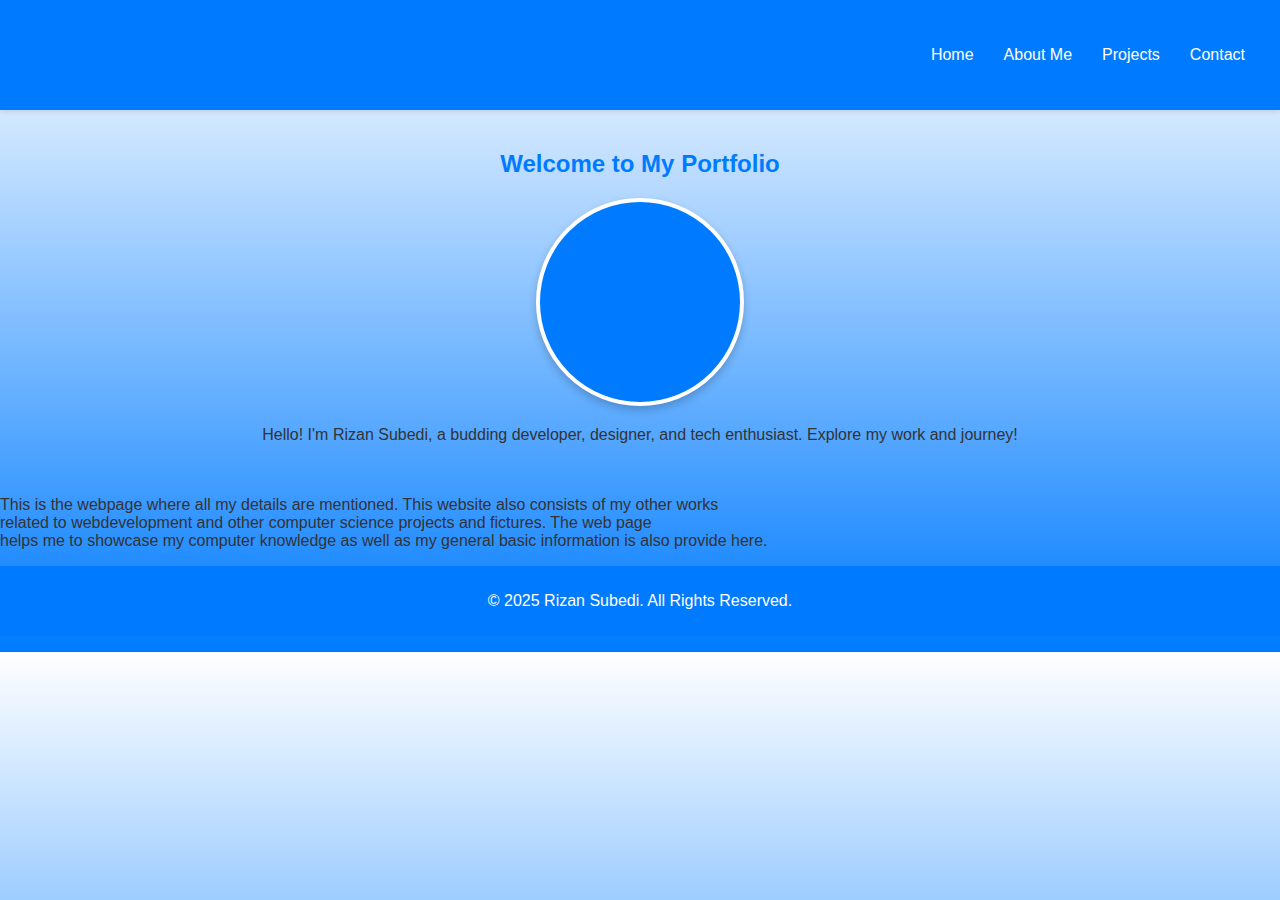
==== index.html @ 72010267 "changed stylinng" ====
<!DOCTYPE html>
<html lang="en">
<head>
    <meta charset="UTF-8">
    <meta name="viewport" content="width=device-width, initial-scale=1.0">
    <title>Rizan Subedi | Portfolio</title>
    <style>
        body {
            font-family: Arial, sans-serif;
            margin: 0;
            padding: 0;
            background: linear-gradient(to bottom, #ffffff, #007bff);
            color: #333;
            animation: fadeIn 1.5s;
        }

        @keyframes fadeIn {
            from { opacity: 0; }
            to { opacity: 1; }
        }

        header {
            background: #007bff;
            color: #fff;
            padding: 15px 20px;
            box-shadow: 0 2px 5px rgba(0, 0, 0, 0.1);
        }

        .navbar {
            display: flex;
            justify-content: space-between;
            align-items: center;
        }

        .navbar ul {
            list-style: none;
            margin: 0;
            padding: 0;
            display: flex;
        }

        .navbar ul li {
            margin: 0 15px;
        }

        .navbar ul li a {
            text-decoration: none;
            color: #fff;
            transition: color 0.3s;
        }

        .navbar ul li a:hover {
            color: #ffcc00;
        }

        .content {
            padding: 20px;
            text-align: center;
        }

        h1, h2 {
            color: #007bff;
        }

        .image-placeholder {
            width: 200px;
            height: 200px;
            background: #007bff;
            border-radius: 50%;
            margin: 20px auto;
            border: 4px solid #fff;
            box-shadow: 0 4px 8px rgba(0, 0, 0, 0.2);
        }

        footer {
            text-align: center;
            padding: 10px;
            background-color: #007bff;
            color: #fff;
        }
    </style>
</head>
<body>
    <header>
        <div class="navbar">
            <div class="logo"><h1>Rizan Subedi</h1></div>
            <ul>
                <li><a href="index.html">Home</a></li>
                <li><a href="about.html">About Me</a></li>
                <li><a href="projects.html">Projects</a></li>
                <li><a href="contact.html">Contact</a></li>
            </ul>
        </div>
    </header>

    <div class="content">
        <h2>Welcome to My Portfolio</h2>
        <div class="image-placeholder"></div>
        <p>Hello! I'm Rizan Subedi, a budding developer, designer, and tech enthusiast. Explore my work and journey!</p>
    </div>
      <p>
        This is the webpage where all my details are mentioned. This website
        also consists of my other works <br />related to webdevelopment and
        other computer science projects and fictures. The web page <br />helps
        me to showcase my computer knowledge as well as my general basic
        information is also provide here.
        <footer>
          <p>© 2025 Rizan Subedi. All Rights Reserved.</p>
      </footer>
      </p>
  </body>
</html>
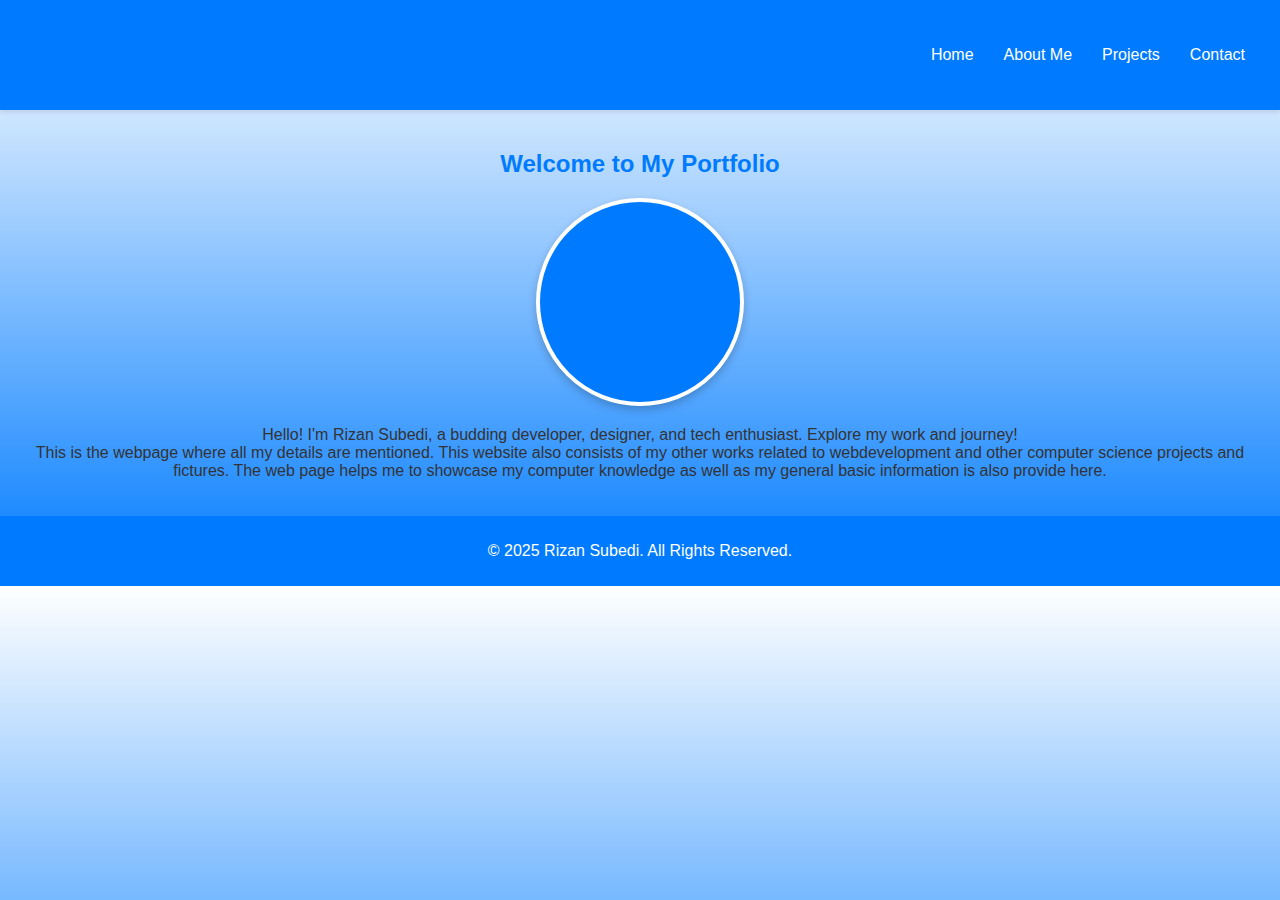
==== commit a2a94600: "did changes" ====
--- a/index.html
+++ b/index.html
@@ -4,109 +4,45 @@
     <meta charset="UTF-8">
     <meta name="viewport" content="width=device-width, initial-scale=1.0">
     <title>Rizan Subedi | Portfolio</title>
-    <style>
-        body {
-            font-family: Arial, sans-serif;
-            margin: 0;
-            padding: 0;
-            background: linear-gradient(to bottom, #ffffff, #007bff);
-            color: #333;
-            animation: fadeIn 1.5s;
-        }
-
-        @keyframes fadeIn {
-            from { opacity: 0; }
-            to { opacity: 1; }
-        }
-
-        header {
-            background: #007bff;
-            color: #fff;
-            padding: 15px 20px;
-            box-shadow: 0 2px 5px rgba(0, 0, 0, 0.1);
-        }
-
-        .navbar {
-            display: flex;
-            justify-content: space-between;
-            align-items: center;
-        }
-
-        .navbar ul {
-            list-style: none;
-            margin: 0;
-            padding: 0;
-            display: flex;
-        }
-
-        .navbar ul li {
-            margin: 0 15px;
-        }
-
-        .navbar ul li a {
-            text-decoration: none;
-            color: #fff;
-            transition: color 0.3s;
-        }
-
-        .navbar ul li a:hover {
-            color: #ffcc00;
-        }
-
-        .content {
-            padding: 20px;
-            text-align: center;
-        }
-
-        h1, h2 {
-            color: #007bff;
-        }
-
-        .image-placeholder {
-            width: 200px;
-            height: 200px;
-            background: #007bff;
-            border-radius: 50%;
-            margin: 20px auto;
-            border: 4px solid #fff;
-            box-shadow: 0 4px 8px rgba(0, 0, 0, 0.2);
-        }
-
-        footer {
-            text-align: center;
-            padding: 10px;
-            background-color: #007bff;
-            color: #fff;
-        }
-    </style>
+    <link rel="stylesheet" href="./style.css">
 </head>
 <body>
+    <!-- Loading Screen -->
+    <div id="loading-screen">
+        <div class="spinner"></div>
+    </div>
+
+    <!-- Header -->
     <header>
         <div class="navbar">
             <div class="logo"><h1>Rizan Subedi</h1></div>
             <ul>
-                <li><a href="index.html">Home</a></li>
-                <li><a href="about.html">About Me</a></li>
-                <li><a href="projects.html">Projects</a></li>
-                <li><a href="contact.html">Contact</a></li>
+                <li><a href="./index.html">Home</a></li>
+                <li><a href="./aboutme.html">About Me</a></li>
+                <li><a href="./beafriend.html">Projects</a></li>
+                <li><a href="./contact.html">Contact</a></li>
             </ul>
         </div>
     </header>
 
+    <!-- Main Content -->
     <div class="content">
         <h2>Welcome to My Portfolio</h2>
         <div class="image-placeholder"></div>
-        <p>Hello! I'm Rizan Subedi, a budding developer, designer, and tech enthusiast. Explore my work and journey!</p>
+        <p>Hello! I'm Rizan Subedi, a budding developer, designer, and tech enthusiast. Explore my work and journey!
+          <br>This is the webpage where all my details are mentioned. This website also consists of my other works
+          related to webdevelopment and other computer science projects and fictures. The web page
+          helps me to showcase my computer knowledge as well as my general basic information is also provide here.
+          
+          
+        </p>
     </div>
-      <p>
-        This is the webpage where all my details are mentioned. This website
-        also consists of my other works <br />related to webdevelopment and
-        other computer science projects and fictures. The web page <br />helps
-        me to showcase my computer knowledge as well as my general basic
-        information is also provide here.
-        <footer>
-          <p>© 2025 Rizan Subedi. All Rights Reserved.</p>
-      </footer>
-      </p>
-  </body>
+
+    <!-- Footer -->
+    <footer>
+        <p>© 2025 Rizan Subedi. All Rights Reserved.</p>
+    </footer>
+
+    <script src="./script.js"></script>
+</body>
 </html>
--- a/style.css
+++ b/style.css
@@ -0,0 +1,81 @@
+body {
+    font-family: Arial, sans-serif;
+    margin: 0;
+    padding: 0;
+    background: linear-gradient(to bottom, #ffffff, #007bff);
+    color: #333;
+    animation: fadeIn 1.5s;
+}
+
+@keyframes fadeIn {
+    from { opacity: 0; }
+    to { opacity: 1; }
+}
+
+header {
+    background: #007bff;
+    color: #fff;
+    padding: 15px 20px;
+    box-shadow: 0 2px 5px rgba(0, 0, 0, 0.1);
+}
+
+.navbar {
+    display: flex;
+    justify-content: space-between;
+    align-items: center;
+}
+
+.navbar ul {
+    list-style: none;
+    margin: 0;
+    padding: 0;
+    display: flex;
+}
+
+.navbar ul li {
+    margin: 0 15px;
+}
+
+.navbar ul li a {
+    text-decoration: none;
+    color: #fff;
+    transition: color 0.3s;
+}
+
+.navbar ul li a:hover {
+    color: #ffcc00;
+}
+
+.content {
+    padding: 20px;
+    text-align: center;
+}
+
+h1, h2 {
+    color: #007bff;
+}
+
+.image-placeholder {
+    width: 200px;
+    height: 200px;
+    background: #007bff;
+    border-radius: 50%;
+    margin: 20px auto;
+    border: 4px solid #fff;
+    box-shadow: 0 4px 8px rgba(0, 0, 0, 0.2);
+}
+
+footer {
+    text-align: center;
+    padding: 10px;
+    background-color: #007bff;
+    color: #fff;
+}
+
+.project {
+    margin: 20px 0;
+}
+
+.project h3 {
+    color: #0056b3;
+}
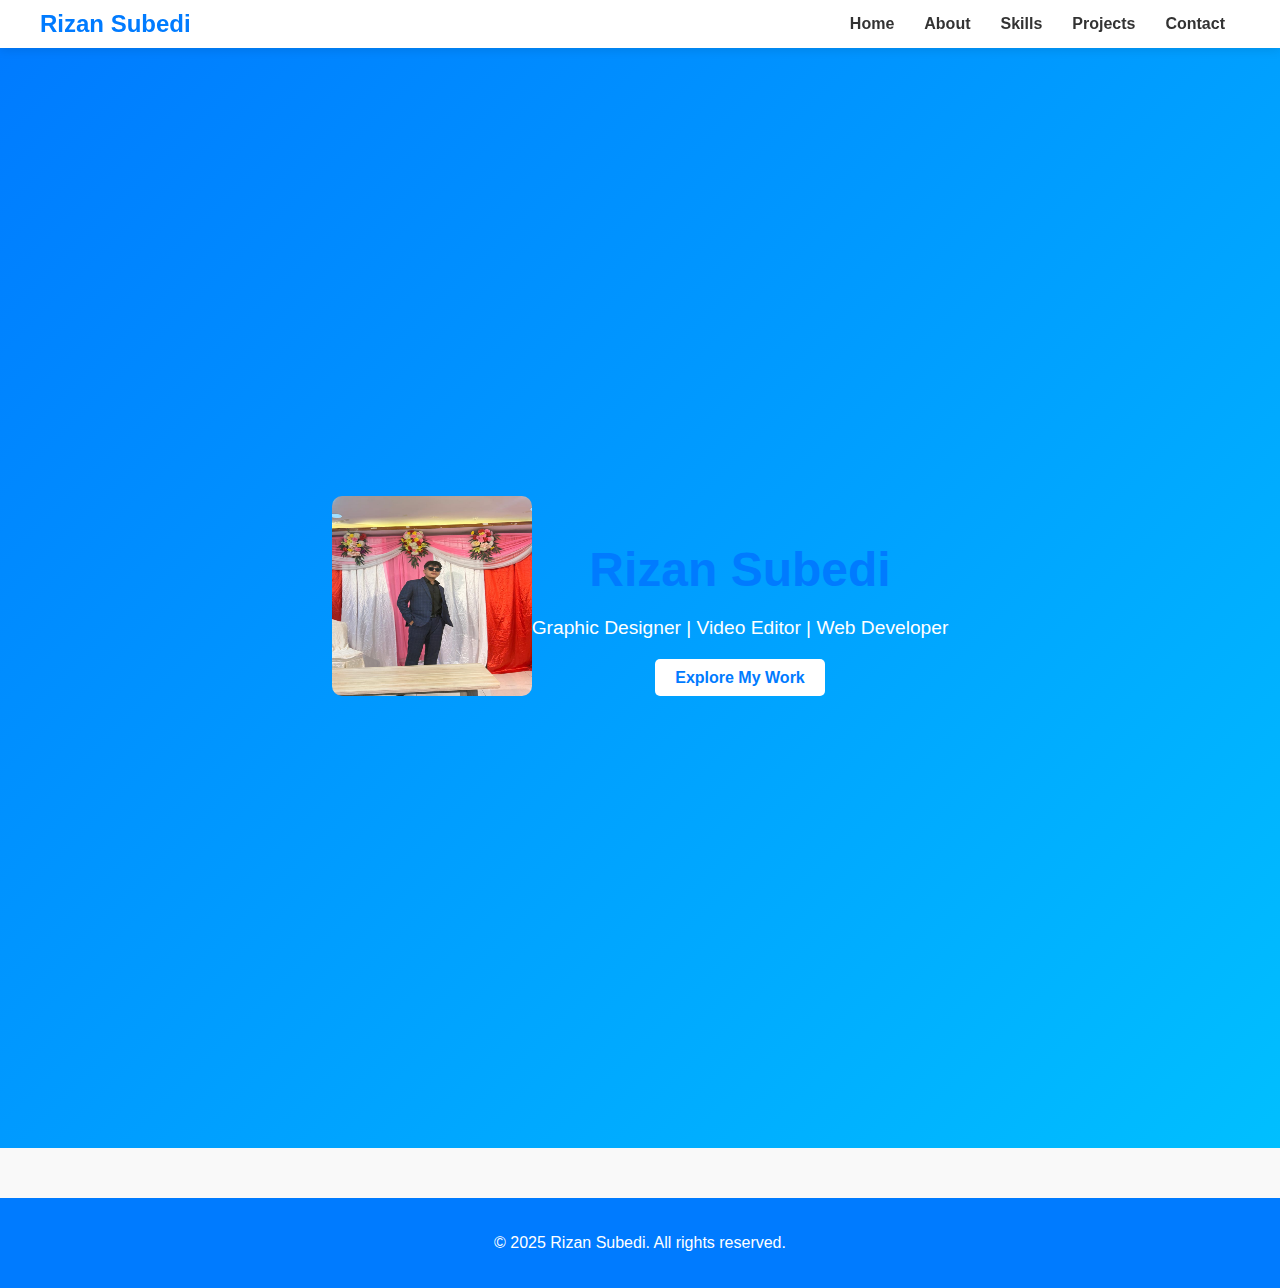
==== commit a2701f8a: "made extreme changes" ====
--- a/index.html
+++ b/index.html
@@ -1,48 +1,48 @@
 <!DOCTYPE html>
 <html lang="en">
 <head>
-    <meta charset="UTF-8">
-    <meta name="viewport" content="width=device-width, initial-scale=1.0">
-    <title>Rizan Subedi | Portfolio</title>
-    <link rel="stylesheet" href="./style.css">
+  <meta charset="UTF-8">
+  <meta name="viewport" content="width=device-width, initial-scale=1.0">
+  <title>Rizan Subedi - Home</title>
+  <link rel="stylesheet" href="./style.css">
 </head>
 <body>
-    <!-- Loading Screen -->
-    <div id="loading-screen">
-        <div class="spinner"></div>
+  <!-- Loading Animation -->
+  <div class="loading-animation">
+    <div class="loader"></div>
+  </div>
+
+  <!-- Navigation Bar -->
+  <nav class="sticky-nav">
+    <div class="nav-container">
+      <div class="logo">Rizan Subedi</div>
+      <ul class="nav-links">
+        <li><a href="./index.html">Home</a></li>
+        <li><a href="./aboutme.html">About</a></li>
+        <li><a href="./beafriend.html">Skills</a></li>
+        <li><a href="./signup.html">Projects</a></li>
+        <li><a href="./contact.html">Contact</a></li>
+      </ul>
     </div>
+  </nav>
 
-    <!-- Header -->
-    <header>
-        <div class="navbar">
-            <div class="logo"><h1>Rizan Subedi</h1></div>
-            <ul>
-                <li><a href="./index.html">Home</a></li>
-                <li><a href="./aboutme.html">About Me</a></li>
-                <li><a href="./beafriend.html">Projects</a></li>
-                <li><a href="./contact.html">Contact</a></li>
-            </ul>
-        </div>
-    </header>
+  <!-- Home Section -->
+  <section id="home" class="section home-section">
+    <div class="about-image">
+      <img src="./17.jpg" alt="Professional Image" class="editable-image">
+    </div>
+    <div class="home-content">
+      <h1>Rizan Subedi</h1>
+      <p>Graphic Designer | Video Editor | Web Developer</p>
+      <a href="./signup.html" class="cta-button">Explore My Work</a>
+    </div>
+  </section>
 
-    <!-- Main Content -->
-    <div class="content">
-        <h2>Welcome to My Portfolio</h2>
-        <div class="image-placeholder"></div>
-        <p>Hello! I'm Rizan Subedi, a budding developer, designer, and tech enthusiast. Explore my work and journey!
-          <br>This is the webpage where all my details are mentioned. This website also consists of my other works
-          related to webdevelopment and other computer science projects and fictures. The web page
-          helps me to showcase my computer knowledge as well as my general basic information is also provide here.
-          
-          
-        </p>
-    </div>
+  <!-- Footer -->
+  <footer>
+    <p>&copy; 2025 Rizan Subedi. All rights reserved.</p>
+  </footer>
 
-    <!-- Footer -->
-    <footer>
-        <p>© 2025 Rizan Subedi. All Rights Reserved.</p>
-    </footer>
-
-    <script src="./script.js"></script>
+  <script src="./script.js"></script>
 </body>
-</html>
+</html>--- a/style.css
+++ b/style.css
@@ -1,81 +1,232 @@
+/* General Styles */
 body {
-    font-family: Arial, sans-serif;
+    font-family: 'Poppins', sans-serif;
     margin: 0;
     padding: 0;
-    background: linear-gradient(to bottom, #ffffff, #007bff);
     color: #333;
-    animation: fadeIn 1.5s;
-}
-
-@keyframes fadeIn {
-    from { opacity: 0; }
-    to { opacity: 1; }
-}
-
-header {
-    background: #007bff;
-    color: #fff;
-    padding: 15px 20px;
-    box-shadow: 0 2px 5px rgba(0, 0, 0, 0.1);
-}
-
-.navbar {
+    background-color: #f9f9f9;
+    overflow-x: hidden;
+  }
+  
+  h1, h2 {
+    color: #007BFF;
+  }
+  
+  .section {
+    padding: 100px 20px;
+    text-align: center;
+  }
+  
+  /* Loading Animation */
+  .loading-animation {
+    position: fixed;
+    top: 0;
+    left: 0;
+    width: 100%;
+    height: 100%;
+    background: #007BFF;
+    display: flex;
+    justify-content: center;
+    align-items: center;
+    z-index: 1000;
+  }
+  
+  .loader {
+    border: 5px solid #f3f3f3;
+    border-top: 5px solid #007BFF;
+    border-radius: 50%;
+    width: 50px;
+    height: 50px;
+    animation: spin 1s linear infinite;
+  }
+  
+  @keyframes spin {
+    0% { transform: rotate(0deg); }
+    100% { transform: rotate(360deg); }
+  }
+  
+  /* Navigation Bar */
+  .sticky-nav {
+    position: sticky;
+    top: 0;
+    background-color: rgba(255, 255, 255, 0.9);
+    padding: 10px 0;
+    z-index: 1000;
+    box-shadow: 0 2px 10px rgba(0, 0, 0, 0.1);
+  }
+  
+  .nav-container {
     display: flex;
     justify-content: space-between;
     align-items: center;
-}
-
-.navbar ul {
+    max-width: 1200px;
+    margin: 0 auto;
+    padding: 0 20px;
+  }
+  
+  .logo {
+    font-size: 1.5rem;
+    font-weight: bold;
+    color: #007BFF;
+  }
+  
+  .nav-links {
     list-style: none;
     margin: 0;
     padding: 0;
     display: flex;
-}
-
-.navbar ul li {
+  }
+  
+  .nav-links li {
     margin: 0 15px;
-}
-
-.navbar ul li a {
+  }
+  
+  .nav-links li a {
+    color: #333;
     text-decoration: none;
-    color: #fff;
+    font-weight: bold;
     transition: color 0.3s;
-}
-
-.navbar ul li a:hover {
-    color: #ffcc00;
-}
-
-.content {
-    padding: 20px;
-    text-align: center;
-}
-
-h1, h2 {
-    color: #007bff;
-}
-
-.image-placeholder {
+  }
+  
+  .nav-links li a:hover {
+    color: #007BFF;
+  }
+  
+  /* Home Section */
+  .home-section {
+    background: linear-gradient(135deg, #007BFF, #00BFFF);
+    color: white;
+    height: 100vh;
+    display: flex;
+    justify-content: center;
+    align-items: center;
+    text-align: center;
+  }
+  
+  .home-content h1 {
+    font-size: 3rem;
+    margin-bottom: 20px;
+  }
+  
+  .home-content p {
+    font-size: 1.2rem;
+    margin-bottom: 30px;
+  }
+  
+  .cta-button {
+    padding: 10px 20px;
+    background-color: white;
+    color: #007BFF;
+    border: none;
+    border-radius: 5px;
+    font-weight: bold;
+    text-decoration: none;
+    transition: background-color 0.3s, color 0.3s;
+  }
+  
+  .cta-button:hover {
+    background-color: #007BFF;
+    color: white;
+  }
+  
+  /* About Section */
+  .about-content {
+    display: flex;
+    justify-content: center;
+    align-items: center;
+    flex-wrap: wrap;
+    gap: 40px;
+  }
+  
+  .about-text {
+    max-width: 600px;
+    text-align: left;
+  }
+  
+  .about-image img {
     width: 200px;
     height: 200px;
-    background: #007bff;
-    border-radius: 50%;
-    margin: 20px auto;
-    border: 4px solid #fff;
-    box-shadow: 0 4px 8px rgba(0, 0, 0, 0.2);
-}
-
-footer {
-    text-align: center;
+    border-radius: 10px;
+  }
+  
+  /* Skills Section */
+  .skills-grid {
+    display: flex;
+    justify-content: center;
+    gap: 40px;
+    flex-wrap: wrap;
+  }
+  
+  .skill {
+    text-align: center;
+  }
+  
+  .skill img {
+    width: 50px;
+    height: 50px;
+  }
+  
+  /* Projects Section */
+  .projects-grid {
+    display: flex;
+    justify-content: center;
+    gap: 40px;
+    flex-wrap: wrap;
+  }
+  
+  .project img {
+    width: 200px;
+    height: 150px;
+    border-radius: 10px;
+  }
+  
+  /* Contact Section */
+  #contact-form {
+    display: flex;
+    flex-direction: column;
+    align-items: center;
+    gap: 10px;
+  }
+  
+  #contact-form input, #contact-form textarea {
+    width: 300px;
     padding: 10px;
-    background-color: #007bff;
-    color: #fff;
-}
-
-.project {
-    margin: 20px 0;
-}
-
-.project h3 {
-    color: #0056b3;
-}
+    border: 1px solid #ccc;
+    border-radius: 5px;
+  }
+  
+  #contact-form button {
+    padding: 10px 20px;
+    background-color: #007BFF;
+    color: white;
+    border: none;
+    border-radius: 5px;
+    cursor: pointer;
+  }
+  
+  #contact-form button:hover {
+    background-color: #0056b3;
+  }
+  
+  .social-links {
+    margin-top: 20px;
+  }
+  
+  .social-links a {
+    margin: 0 10px;
+    color: #007BFF;
+    text-decoration: none;
+  }
+  
+  .social-links a:hover {
+    text-decoration: underline;
+  }
+  
+  /* Footer */
+  footer {
+    background-color: #007BFF;
+    color: white;
+    text-align: center;
+    padding: 20px 0;
+    margin-top: 50px;
+  }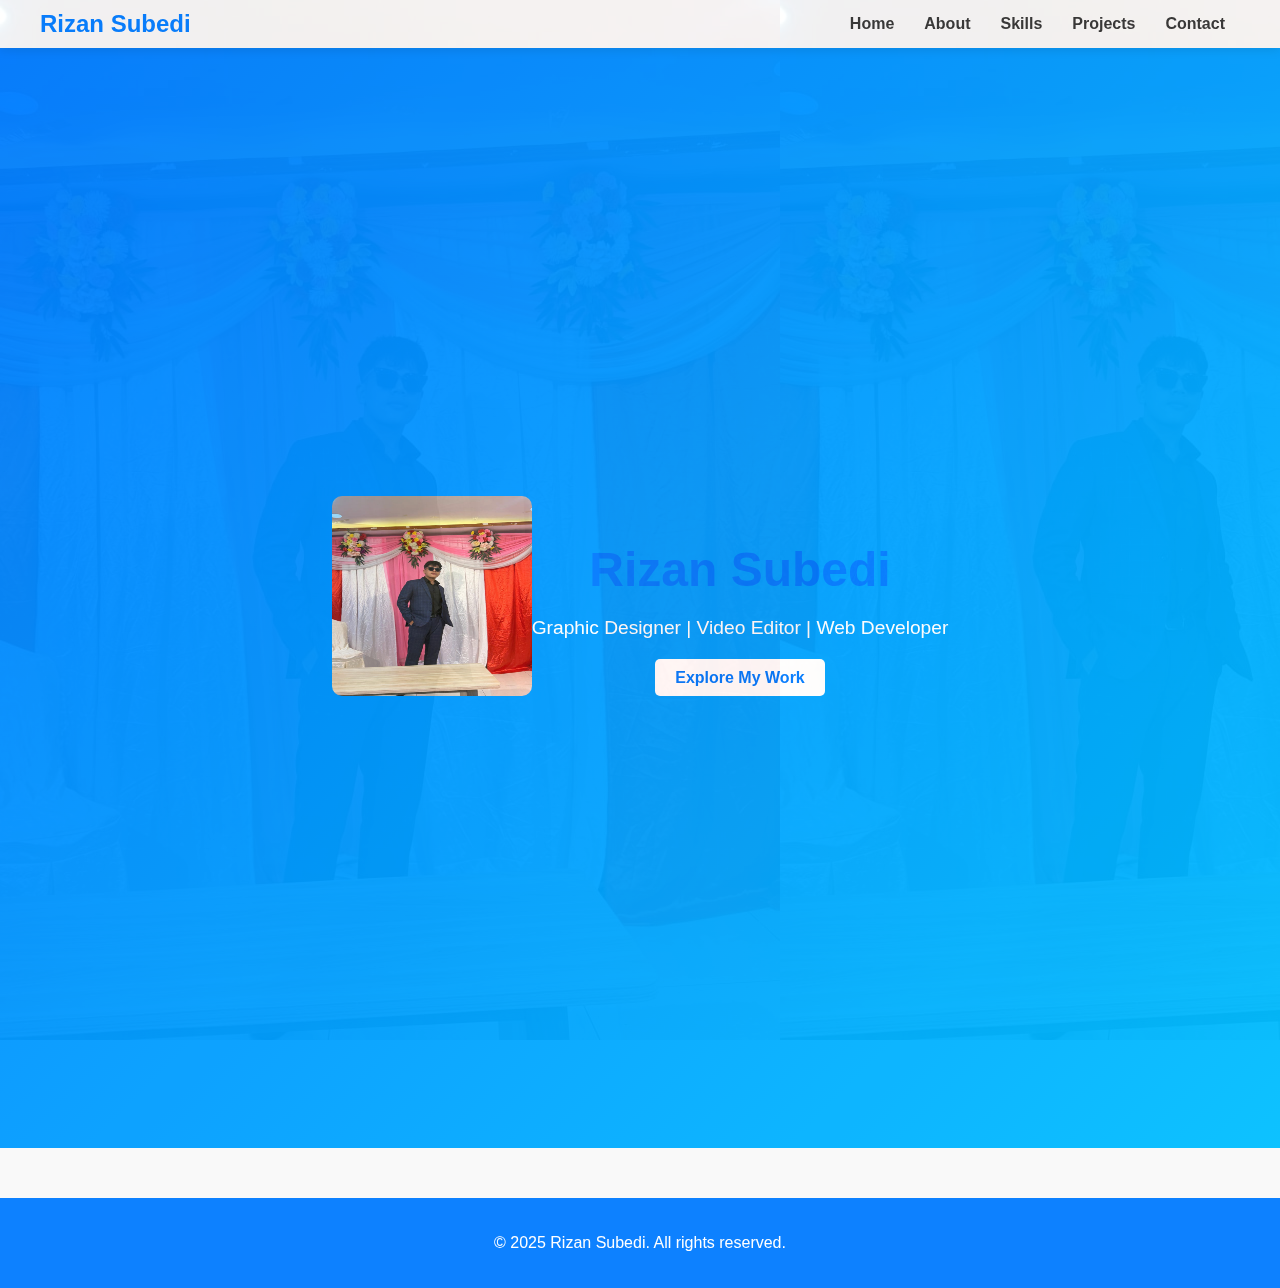
==== commit 27c5bf3d: "replaced old file to new one with updated codes" ====
--- a/index.html
+++ b/index.html
@@ -6,7 +6,8 @@
   <title>Rizan Subedi - Home</title>
   <link rel="stylesheet" href="./style.css">
 </head>
-<body>
+<body style="background-image: url(./17.jpg); opacity: 95%; background-repeat: repeat-x; height: auto;
+width:auto;">
   <!-- Loading Animation -->
   <div class="loading-animation">
     <div class="loader"></div>
--- a/style.css
+++ b/style.css
@@ -1,232 +1,232 @@
-/* General Styles */
-body {
-    font-family: 'Poppins', sans-serif;
-    margin: 0;
-    padding: 0;
-    color: #333;
-    background-color: #f9f9f9;
-    overflow-x: hidden;
-  }
-  
-  h1, h2 {
-    color: #007BFF;
-  }
-  
-  .section {
-    padding: 100px 20px;
-    text-align: center;
-  }
-  
-  /* Loading Animation */
-  .loading-animation {
-    position: fixed;
-    top: 0;
-    left: 0;
-    width: 100%;
-    height: 100%;
-    background: #007BFF;
-    display: flex;
-    justify-content: center;
-    align-items: center;
-    z-index: 1000;
-  }
-  
-  .loader {
-    border: 5px solid #f3f3f3;
-    border-top: 5px solid #007BFF;
-    border-radius: 50%;
-    width: 50px;
-    height: 50px;
-    animation: spin 1s linear infinite;
-  }
-  
-  @keyframes spin {
-    0% { transform: rotate(0deg); }
-    100% { transform: rotate(360deg); }
-  }
-  
-  /* Navigation Bar */
-  .sticky-nav {
-    position: sticky;
-    top: 0;
-    background-color: rgba(255, 255, 255, 0.9);
-    padding: 10px 0;
-    z-index: 1000;
-    box-shadow: 0 2px 10px rgba(0, 0, 0, 0.1);
-  }
-  
-  .nav-container {
-    display: flex;
-    justify-content: space-between;
-    align-items: center;
-    max-width: 1200px;
-    margin: 0 auto;
-    padding: 0 20px;
-  }
-  
-  .logo {
-    font-size: 1.5rem;
-    font-weight: bold;
-    color: #007BFF;
-  }
-  
-  .nav-links {
-    list-style: none;
-    margin: 0;
-    padding: 0;
-    display: flex;
-  }
-  
-  .nav-links li {
-    margin: 0 15px;
-  }
-  
-  .nav-links li a {
-    color: #333;
-    text-decoration: none;
-    font-weight: bold;
-    transition: color 0.3s;
-  }
-  
-  .nav-links li a:hover {
-    color: #007BFF;
-  }
-  
-  /* Home Section */
-  .home-section {
-    background: linear-gradient(135deg, #007BFF, #00BFFF);
-    color: white;
-    height: 100vh;
-    display: flex;
-    justify-content: center;
-    align-items: center;
-    text-align: center;
-  }
-  
-  .home-content h1 {
-    font-size: 3rem;
-    margin-bottom: 20px;
-  }
-  
-  .home-content p {
-    font-size: 1.2rem;
-    margin-bottom: 30px;
-  }
-  
-  .cta-button {
-    padding: 10px 20px;
-    background-color: white;
-    color: #007BFF;
-    border: none;
-    border-radius: 5px;
-    font-weight: bold;
-    text-decoration: none;
-    transition: background-color 0.3s, color 0.3s;
-  }
-  
-  .cta-button:hover {
-    background-color: #007BFF;
-    color: white;
-  }
-  
-  /* About Section */
-  .about-content {
-    display: flex;
-    justify-content: center;
-    align-items: center;
-    flex-wrap: wrap;
-    gap: 40px;
-  }
-  
-  .about-text {
-    max-width: 600px;
-    text-align: left;
-  }
-  
-  .about-image img {
-    width: 200px;
-    height: 200px;
-    border-radius: 10px;
-  }
-  
-  /* Skills Section */
-  .skills-grid {
-    display: flex;
-    justify-content: center;
-    gap: 40px;
-    flex-wrap: wrap;
-  }
-  
-  .skill {
-    text-align: center;
-  }
-  
-  .skill img {
-    width: 50px;
-    height: 50px;
-  }
-  
-  /* Projects Section */
-  .projects-grid {
-    display: flex;
-    justify-content: center;
-    gap: 40px;
-    flex-wrap: wrap;
-  }
-  
-  .project img {
-    width: 200px;
-    height: 150px;
-    border-radius: 10px;
-  }
-  
-  /* Contact Section */
-  #contact-form {
-    display: flex;
-    flex-direction: column;
-    align-items: center;
-    gap: 10px;
-  }
-  
-  #contact-form input, #contact-form textarea {
-    width: 300px;
-    padding: 10px;
-    border: 1px solid #ccc;
-    border-radius: 5px;
-  }
-  
-  #contact-form button {
-    padding: 10px 20px;
-    background-color: #007BFF;
-    color: white;
-    border: none;
-    border-radius: 5px;
-    cursor: pointer;
-  }
-  
-  #contact-form button:hover {
-    background-color: #0056b3;
-  }
-  
-  .social-links {
-    margin-top: 20px;
-  }
-  
-  .social-links a {
-    margin: 0 10px;
-    color: #007BFF;
-    text-decoration: none;
-  }
-  
-  .social-links a:hover {
-    text-decoration: underline;
-  }
-  
-  /* Footer */
-  footer {
-    background-color: #007BFF;
-    color: white;
-    text-align: center;
-    padding: 20px 0;
-    margin-top: 50px;
+/* General Styles */
+body {
+    font-family: 'Poppins', sans-serif;
+    margin: 0;
+    padding: 0;
+    color: #333;
+    background-color: #f9f9f9;
+    overflow-x: hidden;
+  }
+  
+  h1, h2 {
+    color: #007BFF;
+  }
+  
+  .section {
+    padding: 100px 20px;
+    text-align: center;
+  }
+  
+  /* Loading Animation */
+  .loading-animation {
+    position: fixed;
+    top: 0;
+    left: 0;
+    width: 100%;
+    height: 100%;
+    background: #007BFF;
+    display: flex;
+    justify-content: center;
+    align-items: center;
+    z-index: 1000;
+  }
+  
+  .loader {
+    border: 5px solid #f3f3f3;
+    border-top: 5px solid #007BFF;
+    border-radius: 50%;
+    width: 50px;
+    height: 50px;
+    animation: spin 1s linear infinite;
+  }
+  
+  @keyframes spin {
+    0% { transform: rotate(0deg); }
+    100% { transform: rotate(360deg); }
+  }
+  
+  /* Navigation Bar */
+  .sticky-nav {
+    position: sticky;
+    top: 0;
+    background-color: rgba(255, 255, 255, 0.9);
+    padding: 10px 0;
+    z-index: 1000;
+    box-shadow: 0 2px 10px rgba(0, 0, 0, 0.1);
+  }
+  
+  .nav-container {
+    display: flex;
+    justify-content: space-between;
+    align-items: center;
+    max-width: 1200px;
+    margin: 0 auto;
+    padding: 0 20px;
+  }
+  
+  .logo {
+    font-size: 1.5rem;
+    font-weight: bold;
+    color: #007BFF;
+  }
+  
+  .nav-links {
+    list-style: none;
+    margin: 0;
+    padding: 0;
+    display: flex;
+  }
+  
+  .nav-links li {
+    margin: 0 15px;
+  }
+  
+  .nav-links li a {
+    color: #333;
+    text-decoration: none;
+    font-weight: bold;
+    transition: color 0.3s;
+  }
+  
+  .nav-links li a:hover {
+    color: #007BFF;
+  }
+  
+  /* Home Section */
+  .home-section {
+    background: linear-gradient(135deg, #007BFF, #00BFFF);
+    color: white;
+    height: 100vh;
+    display: flex;
+    justify-content: center;
+    align-items: center;
+    text-align: center;
+  }
+  
+  .home-content h1 {
+    font-size: 3rem;
+    margin-bottom: 20px;
+  }
+  
+  .home-content p {
+    font-size: 1.2rem;
+    margin-bottom: 30px;
+  }
+  
+  .cta-button {
+    padding: 10px 20px;
+    background-color: white;
+    color: #007BFF;
+    border: none;
+    border-radius: 5px;
+    font-weight: bold;
+    text-decoration: none;
+    transition: background-color 0.3s, color 0.3s;
+  }
+  
+  .cta-button:hover {
+    background-color: #007BFF;
+    color: white;
+  }
+  
+  /* About Section */
+  .about-content {
+    display: flex;
+    justify-content: center;
+    align-items: center;
+    flex-wrap: wrap;
+    gap: 40px;
+  }
+  
+  .about-text {
+    max-width: 600px;
+    text-align: left;
+  }
+  
+  .about-image img {
+    width: 200px;
+    height: 200px;
+    border-radius: 10px;
+  }
+  
+  /* Skills Section */
+  .skills-grid {
+    display: flex;
+    justify-content: center;
+    gap: 40px;
+    flex-wrap: wrap;
+  }
+  
+  .skill {
+    text-align: center;
+  }
+  
+  .skill img {
+    width: 50px;
+    height: 50px;
+  }
+  
+  /* Projects Section */
+  .projects-grid {
+    display: flex;
+    justify-content: center;
+    gap: 40px;
+    flex-wrap: wrap;
+  }
+  
+  .project img {
+    width: 200px;
+    height: 150px;
+    border-radius: 10px;
+  }
+  
+  /* Contact Section */
+  #contact-form {
+    display: flex;
+    flex-direction: column;
+    align-items: center;
+    gap: 10px;
+  }
+  
+  #contact-form input, #contact-form textarea {
+    width: 300px;
+    padding: 10px;
+    border: 1px solid #ccc;
+    border-radius: 5px;
+  }
+  
+  #contact-form button {
+    padding: 10px 20px;
+    background-color: #007BFF;
+    color: white;
+    border: none;
+    border-radius: 5px;
+    cursor: pointer;
+  }
+  
+  #contact-form button:hover {
+    background-color: #0056b3;
+  }
+  
+  .social-links {
+    margin-top: 20px;
+  }
+  
+  .social-links a {
+    margin: 0 10px;
+    color: #007BFF;
+    text-decoration: none;
+  }
+  
+  .social-links a:hover {
+    text-decoration: underline;
+  }
+  
+  /* Footer */
+  footer {
+    background-color: #007BFF;
+    color: white;
+    text-align: center;
+    padding: 20px 0;
+    margin-top: 50px;
   }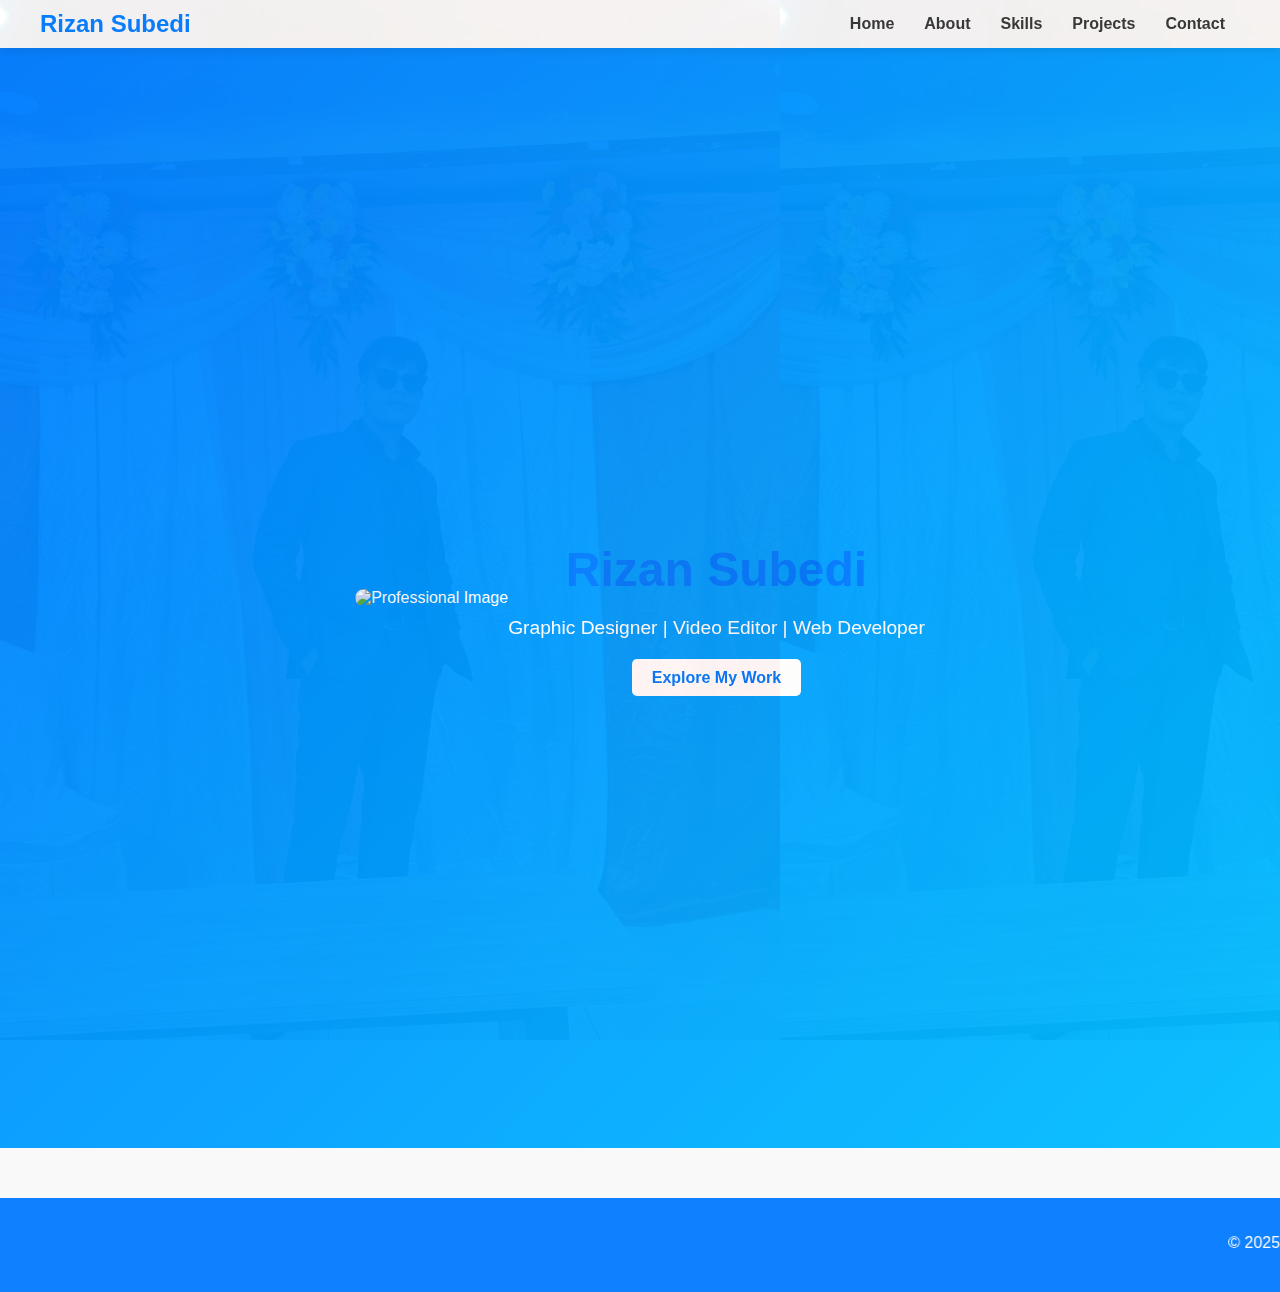
==== commit 8101d90d: "Update index.html" ====
--- a/index.html
+++ b/index.html
@@ -30,7 +30,7 @@
   <!-- Home Section -->
   <section id="home" class="section home-section">
     <div class="about-image">
-      <img src="./17.jpg" alt="Professional Image" class="editable-image">
+      <img src="./meeee.png" alt="Professional Image" class="editable-image">
     </div>
     <div class="home-content">
       <h1>Rizan Subedi</h1>
@@ -41,9 +41,9 @@
 
   <!-- Footer -->
   <footer>
-    <p>&copy; 2025 Rizan Subedi. All rights reserved.</p>
+   <marquee> <p>&copy; 2025 Rizan Subedi. All rights reserved.</p></marquee>
   </footer>
 
   <script src="./script.js"></script>
 </body>
-</html>+</html>
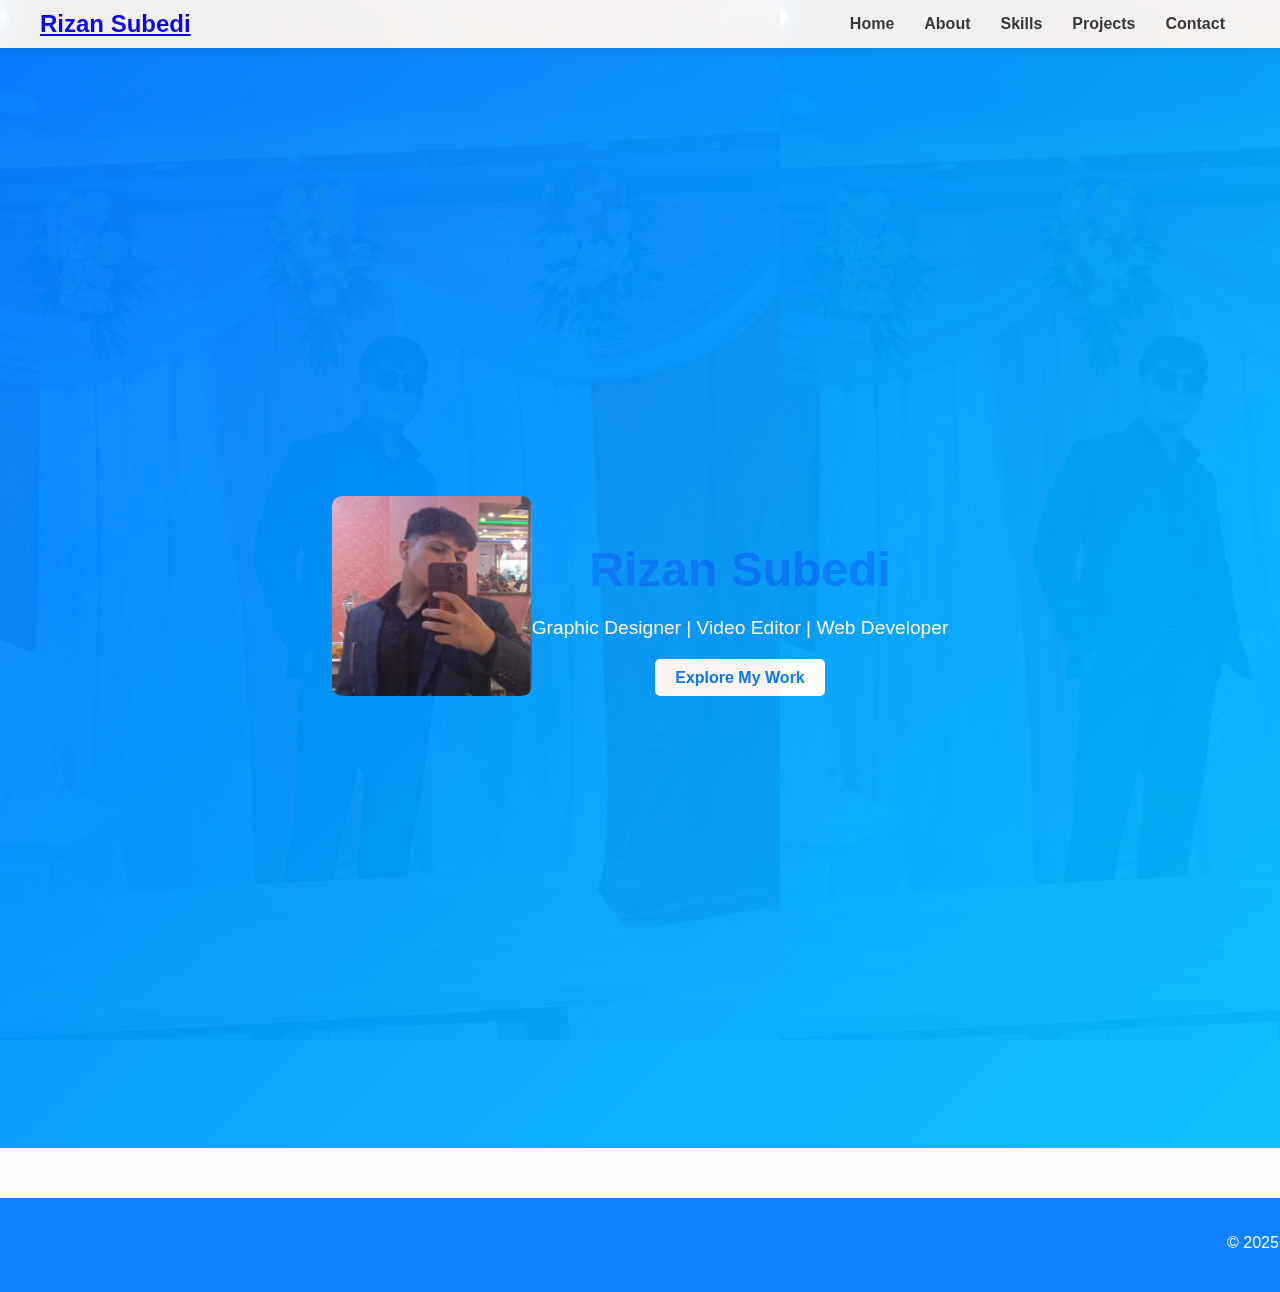
==== commit 7793f6fb: "Update index.html" ====
--- a/index.html
+++ b/index.html
@@ -16,7 +16,7 @@
   <!-- Navigation Bar -->
   <nav class="sticky-nav">
     <div class="nav-container">
-      <div class="logo">Rizan Subedi</div>
+      <div class="logo"><a href="./index.html">Rizan Subedi</a></div>
       <ul class="nav-links">
         <li><a href="./index.html">Home</a></li>
         <li><a href="./aboutme.html">About</a></li>
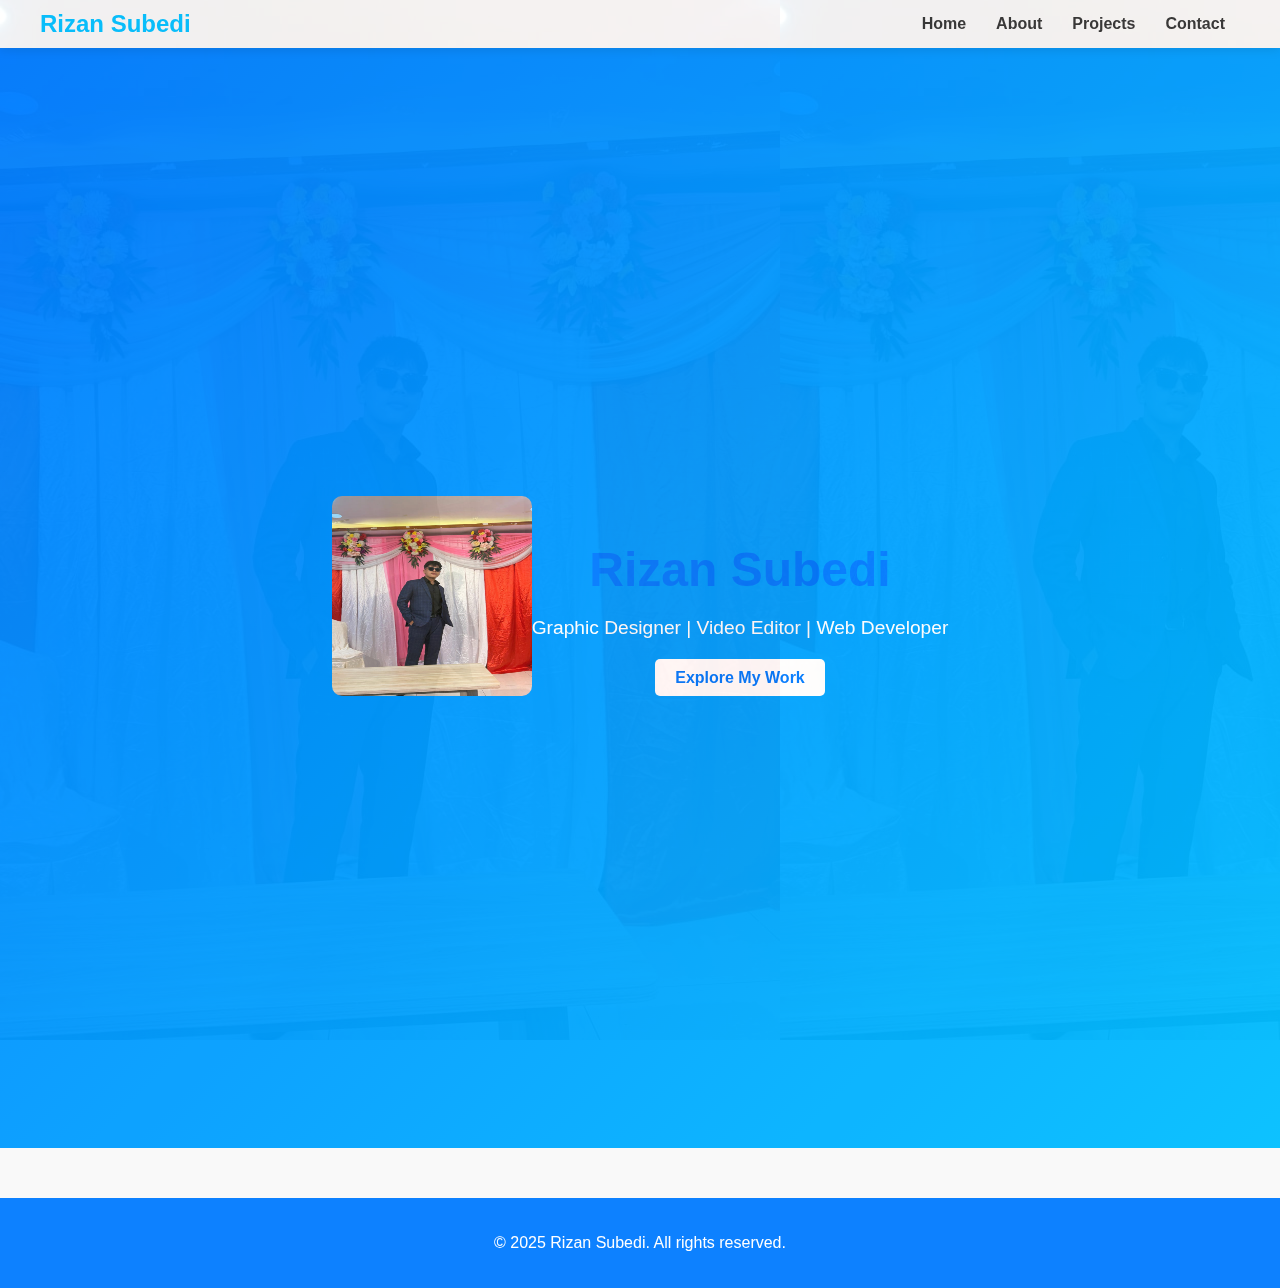
==== commit 6ba021e8: "changes major file's code" ====
--- a/index.html
+++ b/index.html
@@ -16,11 +16,10 @@
   <!-- Navigation Bar -->
   <nav class="sticky-nav">
     <div class="nav-container">
-      <div class="logo"><a href="./index.html">Rizan Subedi</a></div>
+      <div class="logo"><a href="./index.html" style="text-decoration: none; color: deepskyblue;"> Rizan Subedi</a></div>
       <ul class="nav-links">
         <li><a href="./index.html">Home</a></li>
         <li><a href="./aboutme.html">About</a></li>
-        <li><a href="./beafriend.html">Skills</a></li>
         <li><a href="./signup.html">Projects</a></li>
         <li><a href="./contact.html">Contact</a></li>
       </ul>
@@ -30,7 +29,7 @@
   <!-- Home Section -->
   <section id="home" class="section home-section">
     <div class="about-image">
-      <img src="./meeee.png" alt="Professional Image" class="editable-image">
+      <img src="./17.jpg" alt="Professional Image" class="editable-image">
     </div>
     <div class="home-content">
       <h1>Rizan Subedi</h1>
@@ -41,9 +40,9 @@
 
   <!-- Footer -->
   <footer>
-   <marquee> <p>&copy; 2025 Rizan Subedi. All rights reserved.</p></marquee>
+    <p>&copy; 2025 Rizan Subedi. All rights reserved.</p>
   </footer>
 
   <script src="./script.js"></script>
 </body>
-</html>
+</html>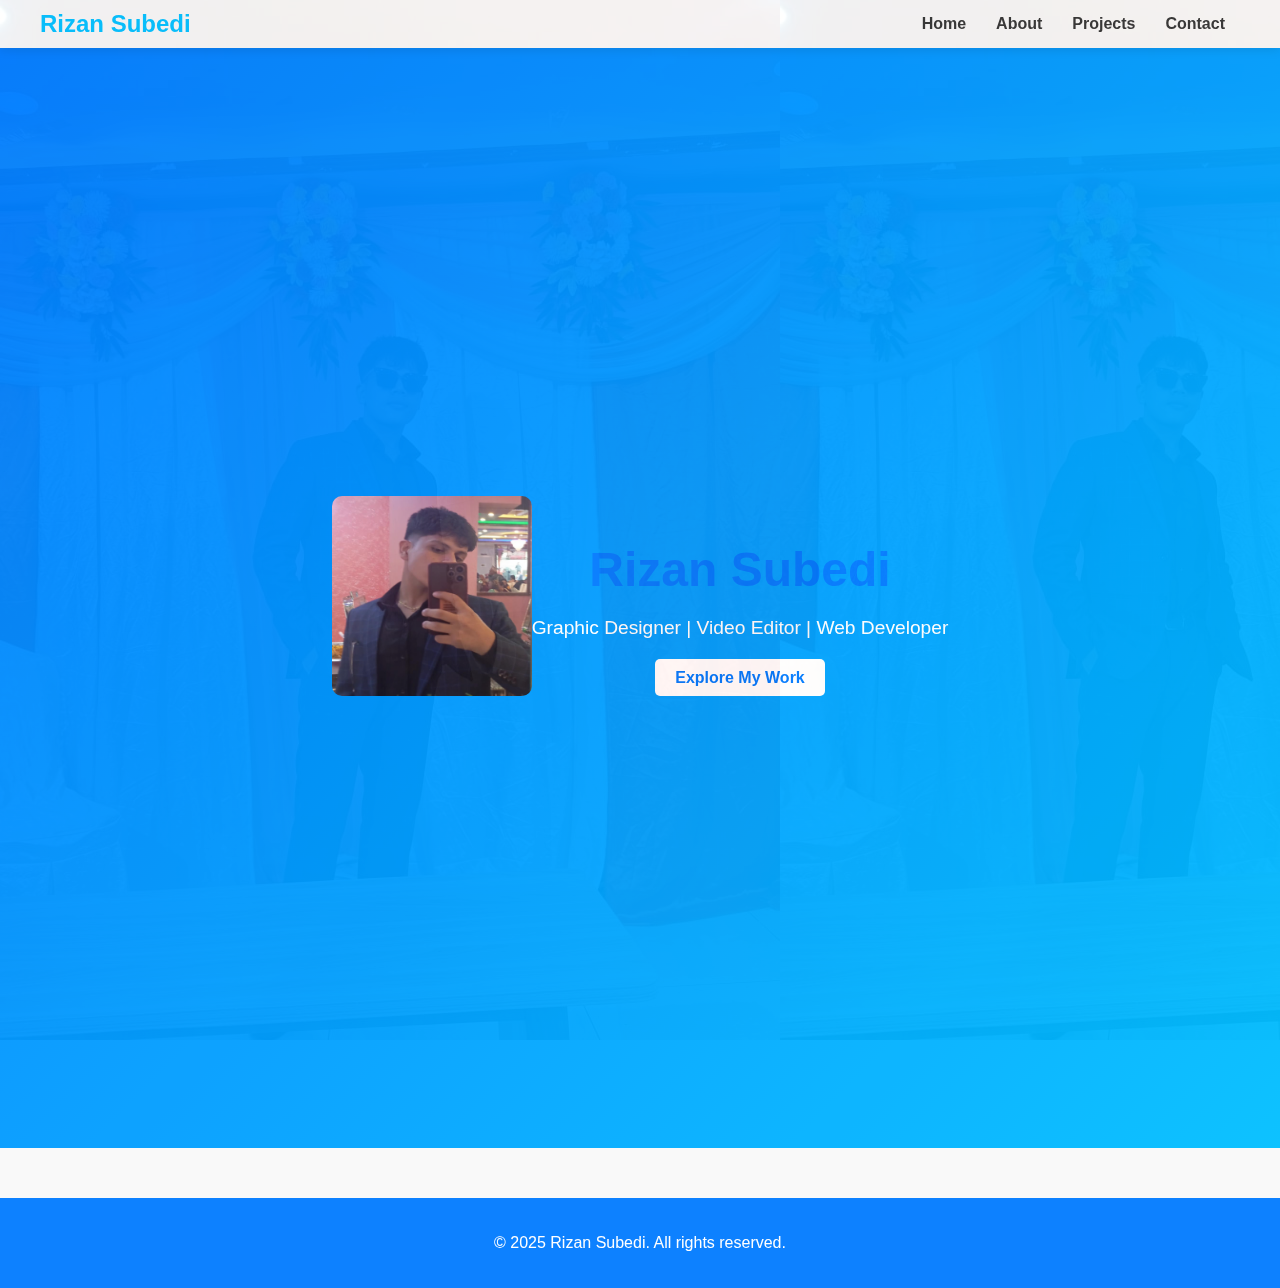
==== commit 8bee0d61: "Update index.html" ====
--- a/index.html
+++ b/index.html
@@ -29,7 +29,7 @@
   <!-- Home Section -->
   <section id="home" class="section home-section">
     <div class="about-image">
-      <img src="./17.jpg" alt="Professional Image" class="editable-image">
+      <img src="./meeee.png" alt="Professional Image" class="editable-image">
     </div>
     <div class="home-content">
       <h1>Rizan Subedi</h1>
@@ -45,4 +45,4 @@
 
   <script src="./script.js"></script>
 </body>
-</html>+</html>
